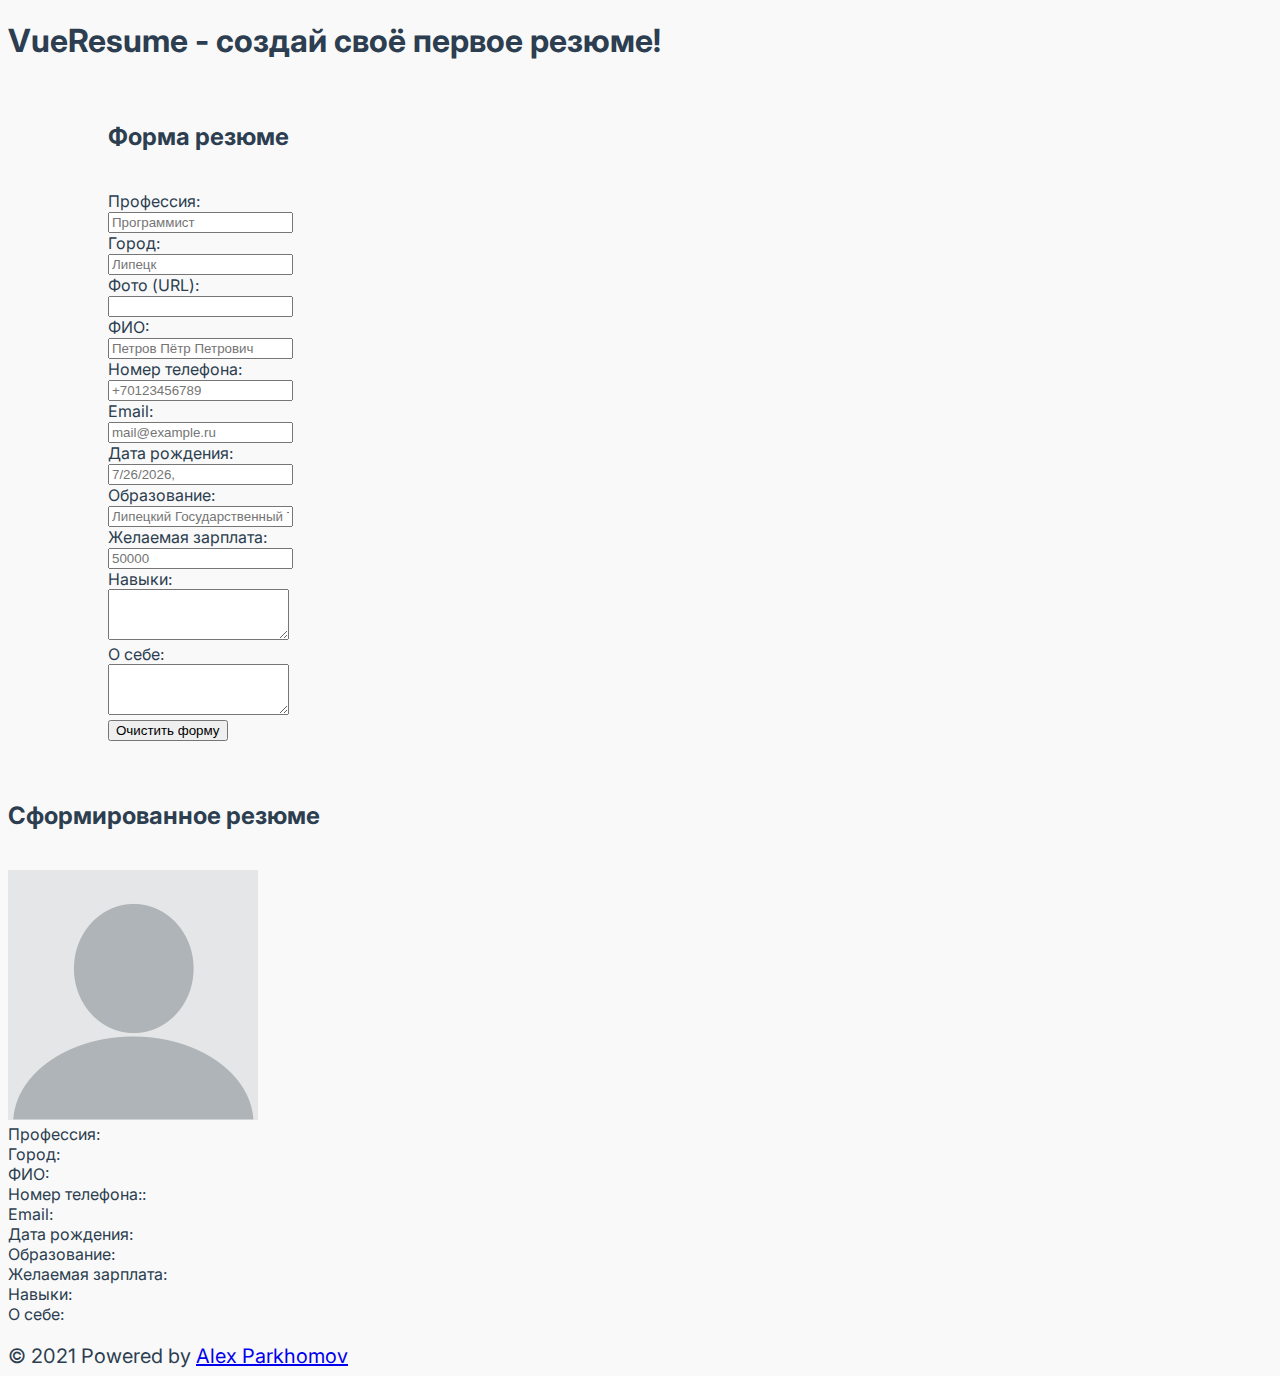
==== task1/index.html @ 5b7acba0 "VueResume add task1" ====
<!DOCTYPE html><html lang="ru"><head><meta charset="utf-8"><meta http-equiv="X-UA-Compatible" content="IE=edge"><meta name="viewport" content="width=device-width,initial-scale=1"><link rel="icon" href="/task1/favicon.ico"><title>VueResume - Задание №1</title><script src="https://cdn.jsdelivr.net/npm/bootstrap@4.5.3/dist/js/bootstrap.bundle.min.js" integrity="sha384-ho+j7jyWK8fNQe+A12Hb8AhRq26LrZ/JpcUGGOn+Y7RsweNrtN/tE3MoK7ZeZDyx" crossorigin="anonymous"></script><script src="https://code.jquery.com/jquery-3.5.1.slim.min.js" integrity="sha384-DfXdz2htPH0lsSSs5nCTpuj/zy4C+OGpamoFVy38MVBnE+IbbVYUew+OrCXaRkfj" crossorigin="anonymous"></script><script src="https://cdn.jsdelivr.net/npm/popper.js@1.16.1/dist/umd/popper.min.js" integrity="sha384-9/reFTGAW83EW2RDu2S0VKaIzap3H66lZH81PoYlFhbGU+6BZp6G7niu735Sk7lN" crossorigin="anonymous"></script><script src="https://cdn.jsdelivr.net/npm/bootstrap@4.5.3/dist/js/bootstrap.min.js" integrity="sha384-w1Q4orYjBQndcko6MimVbzY0tgp4pWB4lZ7lr30WKz0vr/aWKhXdBNmNb5D92v7s" crossorigin="anonymous"></script><link rel="stylesheet" href="https://cdn.jsdelivr.net/npm/bootstrap@4.5.3/dist/css/bootstrap.min.css" integrity="sha384-TX8t27EcRE3e/ihU7zmQxVncDAy5uIKz4rEkgIXeMed4M0jlfIDPvg6uqKI2xXr2" crossorigin="anonymous"><link rel="stylesheet" href="/task1/styles.css"><link href="/task1/css/app.bf4393ff.css" rel="preload" as="style"><link href="/task1/js/app.66ac00b6.js" rel="preload" as="script"><link href="/task1/js/chunk-vendors.903b4db2.js" rel="preload" as="script"><link href="/task1/css/app.bf4393ff.css" rel="stylesheet"></head><body><noscript><strong>К сожалению, для работы данного приложения требуется JavaScript. Для продолжения включите его.</strong></noscript><header class="mt-2 mb-2 text-center" role="banner"><h1>VueResume - создай своё первое резюме!</h1></header><div id="app" v-cloak></div><footer class="mastfoot mt-auto"><div class="inner text-center"><p class="copyright">© 2021 Powered by <a href="https://vk.com/id152191562">Alex Parkhomov</a></p></div></footer><script src="/task1/js/chunk-vendors.903b4db2.js"></script><script src="/task1/js/app.66ac00b6.js"></script></body></html>
---- task1/styles.css ----
@import url('https://fonts.googleapis.com/css2?family=Inter:wght@400;500;600&display=swap');

body {
    font-family: Inter, Roboto, Oxygen, Fira Sans, Helvetica Neue, sans-serif;
    -webkit-font-smoothing: antialiased;
    -moz-osx-font-smoothing: grayscale;
    font-size: 16px;
    color: #2c3e50;
    background: #F9F9F9;
}

p {
    margin: 0;
}

[v-cloak] {
    display: none;
}

#app {
    min-height: calc(100vh - 120px);
}

.copyright {
    font-size: 20px;
}
---- task1/css/app.bf4393ff.css ----
.form-col-title[data-v-b5f04d46]{padding-bottom:20px}.form-text-area[data-v-b5f04d46]{min-height:38px}.form-col-title[data-v-23dfc042]{padding-bottom:20px}.resume-image[data-v-23dfc042]{max-width:250px;max-height:250px;width:100%;height:100%;margin:0 auto}.left-col[data-v-6f0114ca]{padding:20px 0 20px 100px}.right-col[data-v-6f0114ca]{padding:20px 100px 20px 0}
---- task1/css/app.bf4393ff.css ----
.form-col-title[data-v-b5f04d46]{padding-bottom:20px}.form-text-area[data-v-b5f04d46]{min-height:38px}.form-col-title[data-v-23dfc042]{padding-bottom:20px}.resume-image[data-v-23dfc042]{max-width:250px;max-height:250px;width:100%;height:100%;margin:0 auto}.left-col[data-v-6f0114ca]{padding:20px 0 20px 100px}.right-col[data-v-6f0114ca]{padding:20px 100px 20px 0}
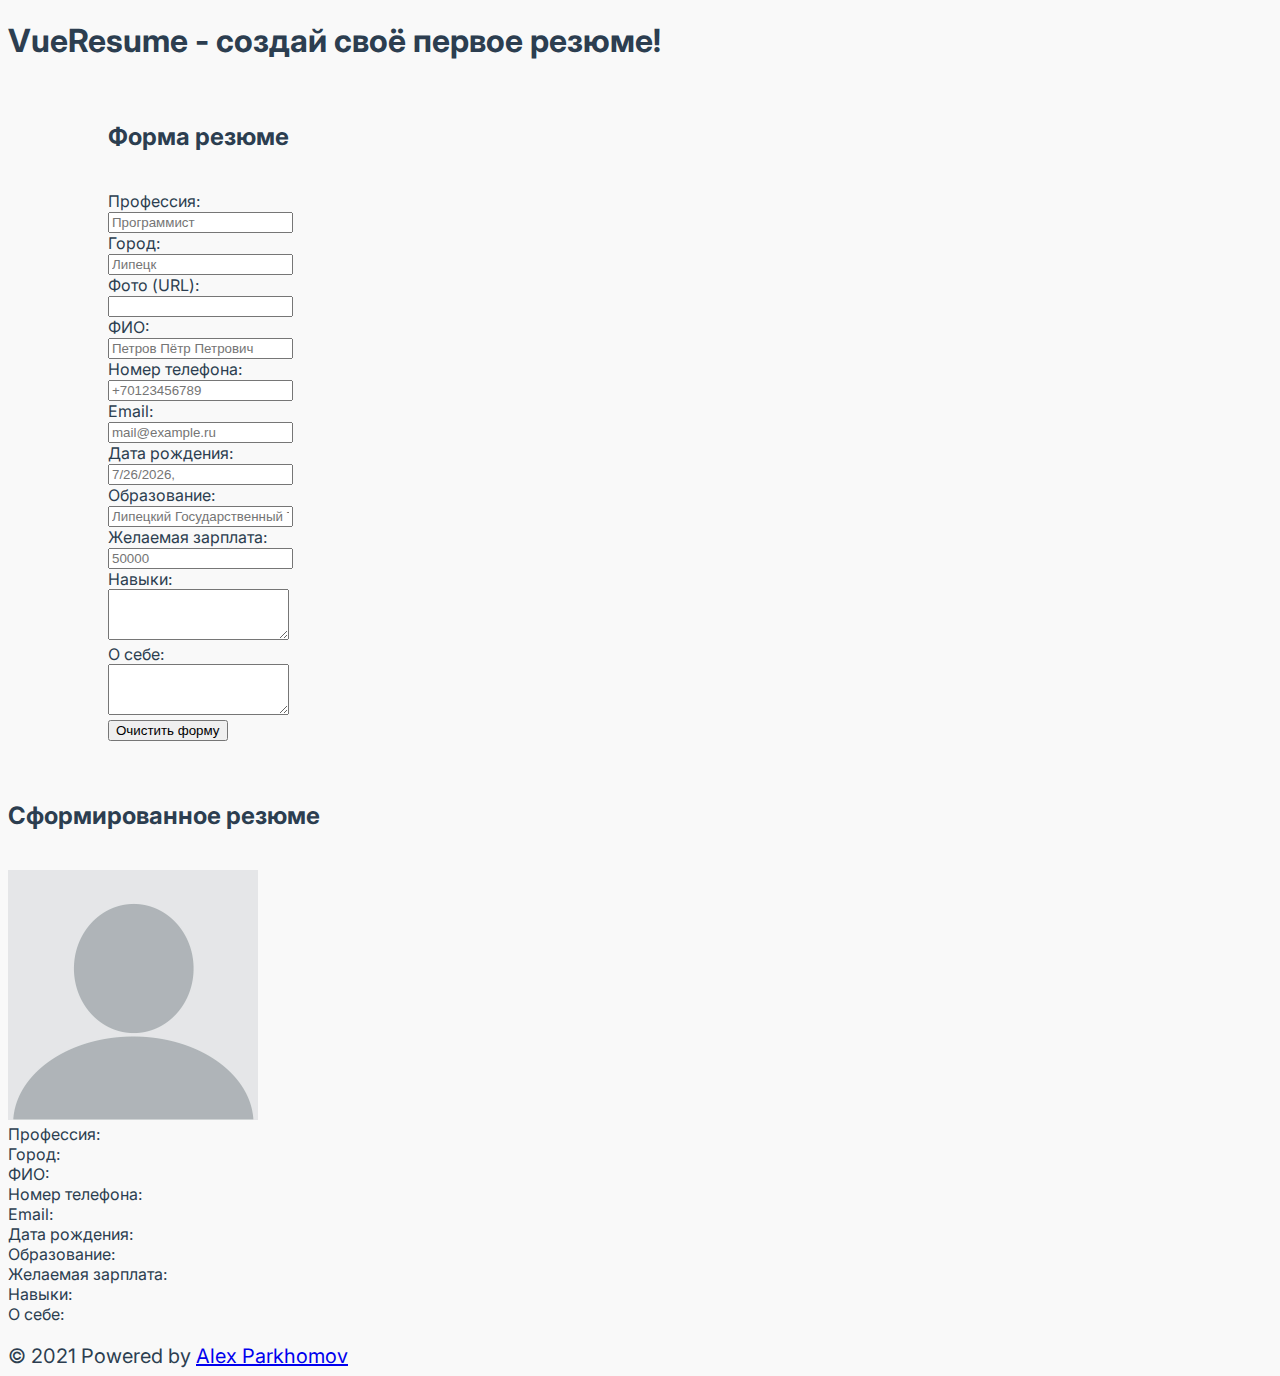
==== commit 34707dfd: "Update VueResume task1" ====
--- a/task1/index.html
+++ b/task1/index.html
@@ -1 +1 @@
-<!DOCTYPE html><html lang="ru"><head><meta charset="utf-8"><meta http-equiv="X-UA-Compatible" content="IE=edge"><meta name="viewport" content="width=device-width,initial-scale=1"><link rel="icon" href="/task1/favicon.ico"><title>VueResume - Задание №1</title><script src="https://cdn.jsdelivr.net/npm/bootstrap@4.5.3/dist/js/bootstrap.bundle.min.js" integrity="sha384-ho+j7jyWK8fNQe+A12Hb8AhRq26LrZ/JpcUGGOn+Y7RsweNrtN/tE3MoK7ZeZDyx" crossorigin="anonymous"></script><script src="https://code.jquery.com/jquery-3.5.1.slim.min.js" integrity="sha384-DfXdz2htPH0lsSSs5nCTpuj/zy4C+OGpamoFVy38MVBnE+IbbVYUew+OrCXaRkfj" crossorigin="anonymous"></script><script src="https://cdn.jsdelivr.net/npm/popper.js@1.16.1/dist/umd/popper.min.js" integrity="sha384-9/reFTGAW83EW2RDu2S0VKaIzap3H66lZH81PoYlFhbGU+6BZp6G7niu735Sk7lN" crossorigin="anonymous"></script><script src="https://cdn.jsdelivr.net/npm/bootstrap@4.5.3/dist/js/bootstrap.min.js" integrity="sha384-w1Q4orYjBQndcko6MimVbzY0tgp4pWB4lZ7lr30WKz0vr/aWKhXdBNmNb5D92v7s" crossorigin="anonymous"></script><link rel="stylesheet" href="https://cdn.jsdelivr.net/npm/bootstrap@4.5.3/dist/css/bootstrap.min.css" integrity="sha384-TX8t27EcRE3e/ihU7zmQxVncDAy5uIKz4rEkgIXeMed4M0jlfIDPvg6uqKI2xXr2" crossorigin="anonymous"><link rel="stylesheet" href="/task1/styles.css"><link href="/task1/css/app.bf4393ff.css" rel="preload" as="style"><link href="/task1/js/app.66ac00b6.js" rel="preload" as="script"><link href="/task1/js/chunk-vendors.903b4db2.js" rel="preload" as="script"><link href="/task1/css/app.bf4393ff.css" rel="stylesheet"></head><body><noscript><strong>К сожалению, для работы данного приложения требуется JavaScript. Для продолжения включите его.</strong></noscript><header class="mt-2 mb-2 text-center" role="banner"><h1>VueResume - создай своё первое резюме!</h1></header><div id="app" v-cloak></div><footer class="mastfoot mt-auto"><div class="inner text-center"><p class="copyright">© 2021 Powered by <a href="https://vk.com/id152191562">Alex Parkhomov</a></p></div></footer><script src="/task1/js/chunk-vendors.903b4db2.js"></script><script src="/task1/js/app.66ac00b6.js"></script></body></html>+<!DOCTYPE html><html lang="ru"><head><meta charset="utf-8"><meta http-equiv="X-UA-Compatible" content="IE=edge"><meta name="viewport" content="width=device-width,initial-scale=1"><link rel="icon" href="/task1/favicon.ico"><title>VueResume - Задание №1</title><script src="https://cdn.jsdelivr.net/npm/bootstrap@4.5.3/dist/js/bootstrap.bundle.min.js" integrity="sha384-ho+j7jyWK8fNQe+A12Hb8AhRq26LrZ/JpcUGGOn+Y7RsweNrtN/tE3MoK7ZeZDyx" crossorigin="anonymous"></script><script src="https://code.jquery.com/jquery-3.5.1.slim.min.js" integrity="sha384-DfXdz2htPH0lsSSs5nCTpuj/zy4C+OGpamoFVy38MVBnE+IbbVYUew+OrCXaRkfj" crossorigin="anonymous"></script><script src="https://cdn.jsdelivr.net/npm/popper.js@1.16.1/dist/umd/popper.min.js" integrity="sha384-9/reFTGAW83EW2RDu2S0VKaIzap3H66lZH81PoYlFhbGU+6BZp6G7niu735Sk7lN" crossorigin="anonymous"></script><script src="https://cdn.jsdelivr.net/npm/bootstrap@4.5.3/dist/js/bootstrap.min.js" integrity="sha384-w1Q4orYjBQndcko6MimVbzY0tgp4pWB4lZ7lr30WKz0vr/aWKhXdBNmNb5D92v7s" crossorigin="anonymous"></script><link rel="stylesheet" href="https://cdn.jsdelivr.net/npm/bootstrap@4.5.3/dist/css/bootstrap.min.css" integrity="sha384-TX8t27EcRE3e/ihU7zmQxVncDAy5uIKz4rEkgIXeMed4M0jlfIDPvg6uqKI2xXr2" crossorigin="anonymous"><link rel="stylesheet" href="/task1/styles.css"><link href="/task1/css/app.c2193b4b.css" rel="preload" as="style"><link href="/task1/js/app.6029cbc1.js" rel="preload" as="script"><link href="/task1/js/chunk-vendors.903b4db2.js" rel="preload" as="script"><link href="/task1/css/app.c2193b4b.css" rel="stylesheet"></head><body><noscript><strong>К сожалению, для работы данного приложения требуется JavaScript. Для продолжения включите его.</strong></noscript><header class="mt-2 mb-2 text-center" role="banner"><h1>VueResume - создай своё первое резюме!</h1></header><div id="app" v-cloak></div><footer class="mastfoot mt-auto"><div class="inner text-center"><p class="copyright">© 2021 Powered by <a href="https://vk.com/id152191562">Alex Parkhomov</a></p></div></footer><script src="/task1/js/chunk-vendors.903b4db2.js"></script><script src="/task1/js/app.6029cbc1.js"></script></body></html>--- a/task1/css/app.c2193b4b.css
+++ b/task1/css/app.c2193b4b.css
@@ -0,0 +1 @@
+.form-col-title[data-v-0467d436]{padding-bottom:20px}.form-text-area[data-v-0467d436]{min-height:38px}.form-col-title[data-v-6892fe14]{padding-bottom:20px}.resume-image[data-v-6892fe14]{max-width:250px;max-height:250px;width:100%;height:100%;margin:0 auto}.left-col[data-v-654f742b]{padding:20px 0 20px 100px}.right-col[data-v-654f742b]{padding:20px 100px 20px 0}--- a/task1/css/app.c2193b4b.css
+++ b/task1/css/app.c2193b4b.css
@@ -0,0 +1 @@
+.form-col-title[data-v-0467d436]{padding-bottom:20px}.form-text-area[data-v-0467d436]{min-height:38px}.form-col-title[data-v-6892fe14]{padding-bottom:20px}.resume-image[data-v-6892fe14]{max-width:250px;max-height:250px;width:100%;height:100%;margin:0 auto}.left-col[data-v-654f742b]{padding:20px 0 20px 100px}.right-col[data-v-654f742b]{padding:20px 100px 20px 0}